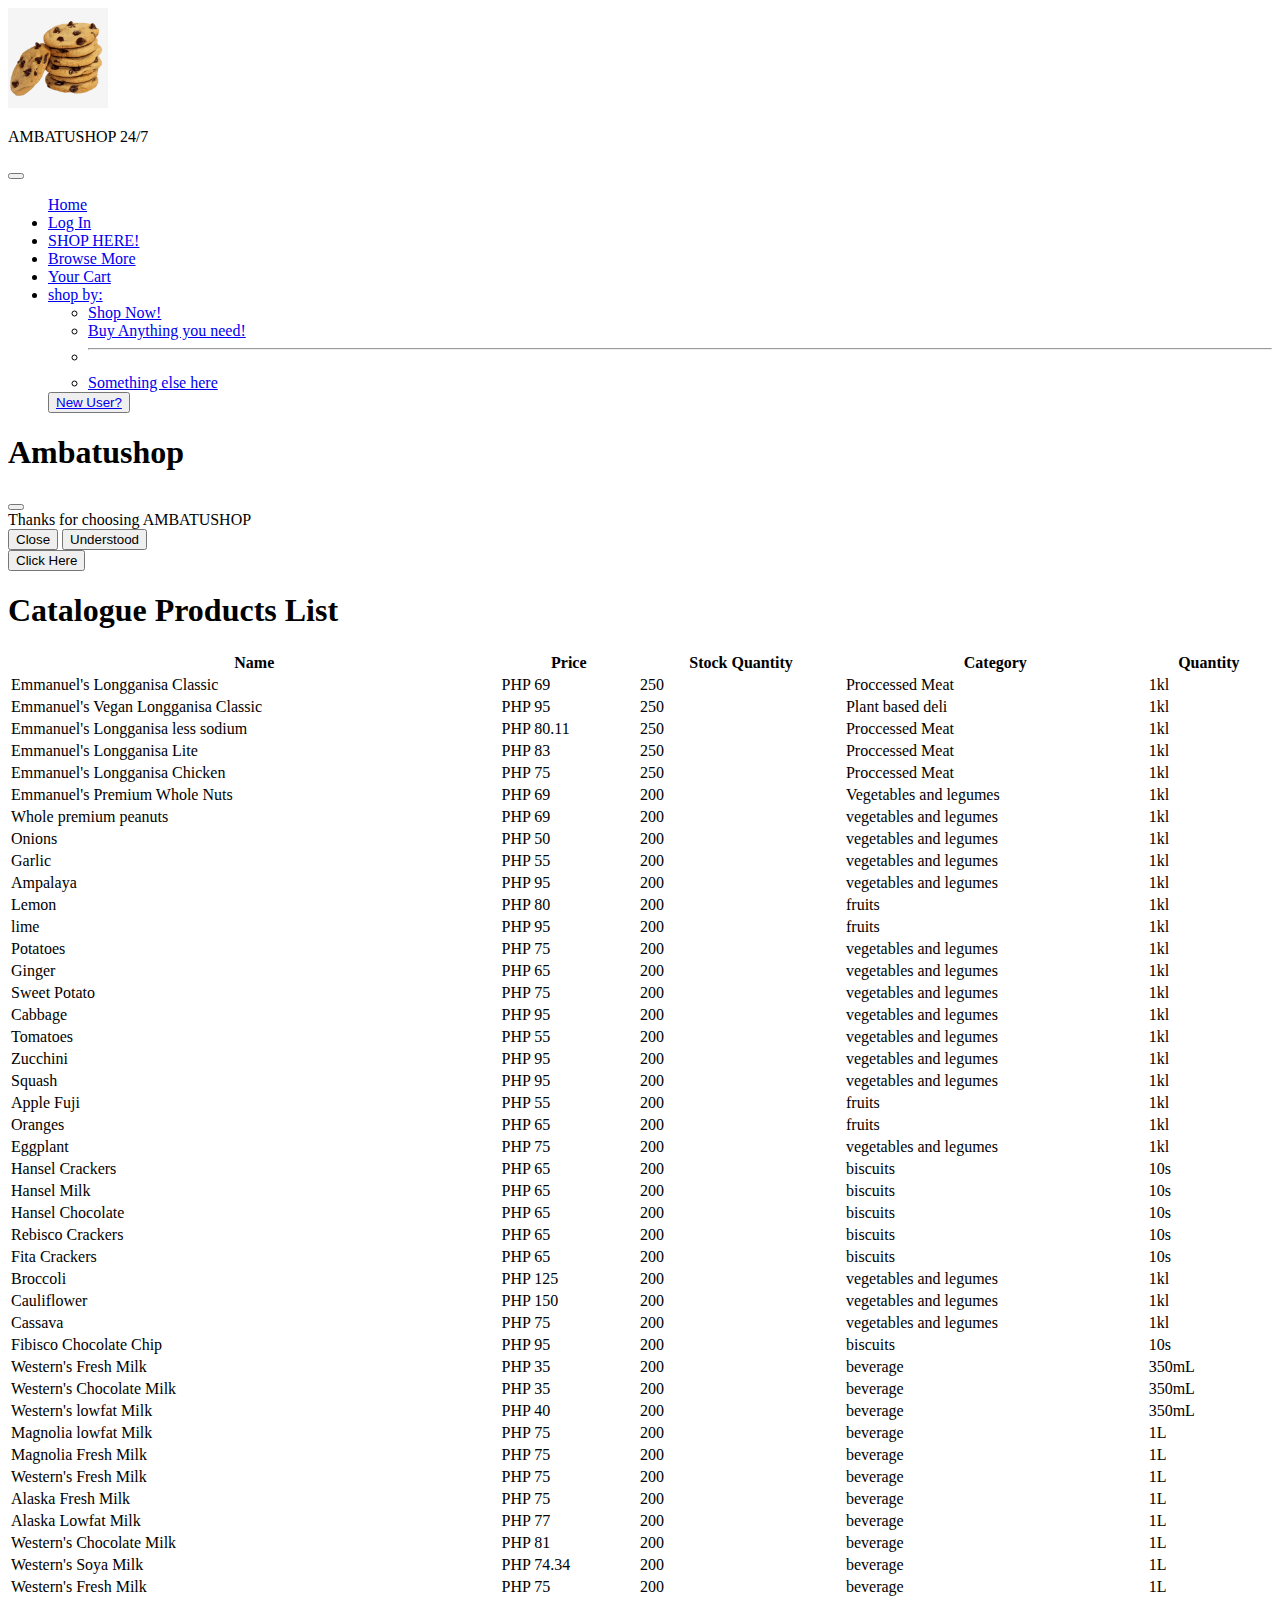
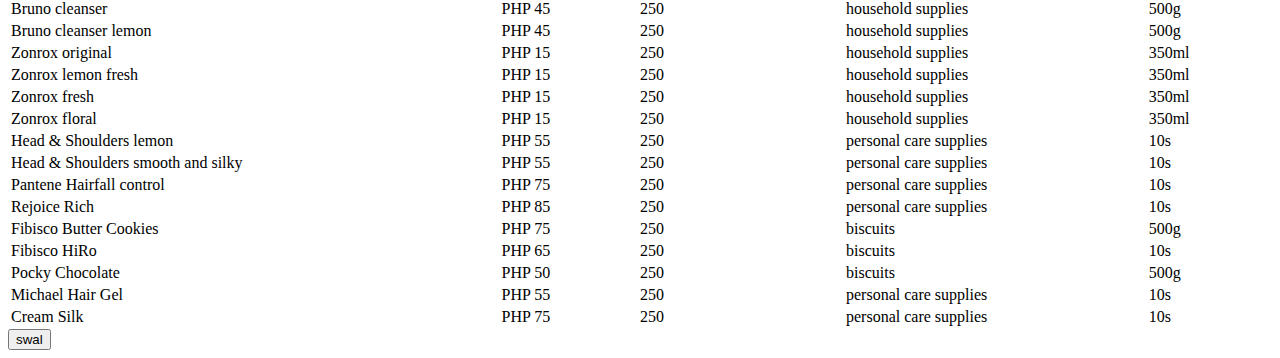
==== browse.html @ bd9c7d71 "Add files via upload" ====
<!DOCTYPE html>
<html lang="en">
<head>
    <meta charset="UTF-8">
    <meta name="viewport" content="width=device-width, initial-scale=1.0">
    <title>AMBATUSHOP</title>
    <link rel="stylesheet" href="bootstrap-5.3.2-dist/css/bootstrap.css">

    <link rel="stylesheet" href="fontawesome-free-6.5.1-web/fontawesome-free-6.5.1-web/css/fontawesome.css">
    <link rel="stylesheet" href="fontawesome-free-6.5.1-web/fontawesome-free-6.5.1-web/css/brands.css">
    <link rel="stylesheet" href="fontawesome-free-6.5.1-web/fontawesome-free-6.5.1-web/css/regular.css">
    <link rel="stylesheet" href="fontawesome-free-6.5.1-web/fontawesome-free-6.5.1-web/css/solid.css">

    

</head>

<!-- <script src="bootstrap-5.3.2-dist/js/bootstrap.min.js"></script> -->
<script src="https://cdn.jsdelivr.net/npm/@popperjs/core@2.11.8/dist/umd/popper.min.js" integrity="sha384-I7E8VVD/ismYTF4hNIPjVp/Zjvgyol6VFvRkX/vR+Vc4jQkC+hVqc2pM8ODewa9r" crossorigin="anonymous"></script>
<script src="https://cdn.jsdelivr.net/npm/bootstrap@5.3.3/dist/js/bootstrap.min.js" integrity="sha384-0pUGZvbkm6XF6gxjEnlmuGrJXVbNuzT9qBBavbLwCsOGabYfZo0T0to5eqruptLy" crossorigin="anonymous"></script>
<body class="bg-info">
    
    <nav class="navbar navbar-expand-lg bg-info">
        <div class="container-fluid">
          <a class="navbar-brand" href="#">
            <img src="shoplogo.jpg" width="100" height="100">
        </a>
          <p class="navbar-brand">AMBATUSHOP 24/7<br></p>

        
        
          <button class="navbar-toggler" type="button" data-bs-toggle="collapse" data-bs-target="#navbarSupportedContent" aria-controls="navbarSupportedContent" aria-expanded="false" aria-label="Toggle navigation">
            <span class="navbar-toggler-icon"></span>
          </button>
          <div class="collapse navbar-collapse" id="navbarSupportedContent">
            <ul class="navbar-nav me-auto mb-2 mb-lg-0">
                <a class="nav-link active" aria-current="page" href="websiteSIA2.html">Home</a>
            </li>
            <li class="nav-item">
              <a class="nav-link" href="Login.html">Log In

              </a>
            </li>
            <li class="nav-item">
              <a class="nav-link" href="SHOP.html">SHOP HERE!

              </a>
              <li class="nav-item">
                <a class="nav-link" href="browse.html">Browse More

                </a>
                <li class="nav-item">
                  <a class="nav-link" href="yourcart.html">Your Cart
  
                  </a>
            </li>
            <li class="nav-item dropdown">
              <a class="nav-link dropdown-toggle" href="#" role="button" data-bs-toggle="dropdown" aria-expanded="false">
                 shop by: 
              </a>
              <ul class="dropdown-menu">
                <li><a class="dropdown-item" href="discover.html">Shop Now!</a></li>
                <li><a class="dropdown-item" href="#">Buy Anything you need!</a></li>
                <li><hr class="dropdown-divider"></li>
                <li><a class="dropdown-item" href="#">Something else here</a></li>
              </ul>
            </li>
          
            <button><a class="dropdown-item" href="Signin.html"> New User?</a>
            </button>
            </form>
          </div>
        </div>
      </nav>
<!-- dataTables -->
<link rel="stylesheet" href="stylesheet" href="bootstrap-5.3.2-dist/css/bootstrap.css">
<link rel="stylesheet" href="datatables/css/bootstrap.min.css">
<link rel="stylesheet" href="datatables/css/buttons.bootstrap5.css">
<link rel="stylesheet" href="datatables/css/datatables.bootstap5.css">

<!-- DataTables
<script src="datatables/js/jquery-3.7.1.js"></script>
<script src="datatables/js/bootstrap.bundle.min.js"></script>
<script src="datatables/js/dataTables.js"></script>
<script src="datatables/js/dataTables.bootstrap5.js"></script>
<script src="datatables/js/dataTables.buttons.js"></script>
<script src="datatables/js/buttons.bootstrap5.js"></script>
<script src="datatables/js/jszip.min.js"></script>
<script src="datatables/js/pdfmake.min.js"></script>
<script src="datatables/js/vfs_fonts.js"></script>
<script src="datatables/js/buttons.html5.min.js"></script>
<script src="datatables/js/buttons.print.min.js"></script>
<script src="datatables/js/buttons.colVis.min.js"></script>
<br> -->


</head>
<body>
    <div class="container">

        <div class="modal fade" id="staticBackdrop" data-bs-backdrop="static" data-bs-keyboard="false" tabindex="-1" aria-labelledby="staticBackdropLabel" aria-hidden="true">
            <div class="modal-dialog">
              <div class="modal-content">
                <div class="modal-header">
                  <h1 class="modal-title fs-5" id="staticBackdropLabel">Ambatushop</h1>
                  <button type="button" class="btn-close" data-bs-dismiss="modal" aria-label="Close"></button>
                </div>
                <div class="modal-body">
                  Thanks for choosing AMBATUSHOP
                </div>
                <div class="modal-footer">
                  <button type="button" class="btn btn-secondary" data-bs-dismiss="modal">Close</button>
                  <button type="button" class="btn btn-primary">Understood</button>
                </div>
              </div>
            </div>
          </div>

        
          <script src="sweetalert.js"></script>
          

          <script>
              $(document).on('click','#btnswal', function(){
              swal ("HELLO THERE");
            })
          </script>
          
          
          <button type="button" class="btn btn-primary" data-bs-toggle="modal" data-bs-target="#staticBackdrop">
           Click Here
          </button>
          
        <h1>Catalogue Products List</h1>
        
        <table id="example" class="table table-striped" style="width:100%">
            <thead>
                <tr>
                    <th>Name</th>
                    <th>Price</th>
                    <th>Stock Quantity</th>
                    <th>Category</th>
                    <th>Quantity</th>
                </tr>
            </thead>
            <tbody> 
                <tr>
                    <td>Emmanuel's Longganisa Classic</td>
                    <td>PHP 69</td>
                    <td>250</td>
                    <td>Proccessed Meat</td>
                    <td>1kl</td>
                </tr>
                <tr>
                    <td>Emmanuel's Vegan Longganisa Classic</td>
                    <td>PHP 95</td>
                    <td>250</td>
                    <td>Plant based deli</td>
                    <td>1kl</td>
                </tr>
                <tr>
                    <td>Emmanuel's Longganisa less sodium</td>
                    <td>PHP 80.11</td>
                    <td>250</td>
                    <td>Proccessed Meat</td>
                    <td>1kl</td>
                </tr>
                <tr>
                    <td>Emmanuel's Longganisa Lite</td>
                    <td>PHP 83</td>
                    <td>250</td>
                    <td>Proccessed Meat</td>
                    <td>1kl</td>
                </tr>
                <tr>
                    <td>Emmanuel's Longganisa Chicken</td>
                    <td>PHP 75</td>
                    <td>250</td>
                    <td>Proccessed Meat</td>
                    <td>1kl</td>
                </tr>
                <tr>
                    <td>Emmanuel's Premium Whole Nuts</td>
                    <td>PHP 69</td>
                    <td>200</td>
                    <td>Vegetables and legumes</td>
                    <td>1kl</td>
                </tr>
                <tr>
                    <td>Whole premium peanuts</td>
                    <td>PHP 69</td>
                    <td>200</td>
                    <td>vegetables and legumes</td>
                    <td>1kl</td>
                </tr>
                <tr>
                    <td>Onions</td>
                    <td>PHP 50</td>
                    <td>200</td>
                    <td>vegetables and legumes</td>
                    <td>1kl</td>
                </tr>
                <tr>
                    <td>Garlic</td>
                    <td>PHP 55</td>
                    <td>200</td>
                    <td>vegetables and legumes</td>
                    <td>1kl</td>
                </tr>
                <tr>
                    <td>Ampalaya</td>
                    <td>PHP 95</td>
                    <td>200</td>
                    <td>vegetables and legumes</td>
                    <td>1kl</td>
                </tr>
                <tr>
                    <td>Lemon</td>
                    <td>PHP 80</td>
                    <td>200</td>
                    <td>fruits</td>
                    <td>1kl</td>
                </tr>
                <tr>
                    <td>lime</td>
                    <td>PHP 95</td>
                    <td>200</td>
                    <td>fruits</td>
                    <td>1kl</td>
                </tr>
                <tr>
                    <td>Potatoes</td>
                    <td>PHP 75</td>
                    <td>200</td>
                    <td>vegetables and legumes</td>
                    <td>1kl</td>
                </tr>
                <tr>
                    <td>Ginger</td>
                    <td>PHP 65</td>
                    <td>200</td>
                    <td>vegetables and legumes</td>
                    <td>1kl</td>
                </tr>
                <tr>
                    <td>Sweet Potato</td>
                    <td>PHP 75</td>
                    <td>200</td>
                    <td>vegetables and legumes</td>
                    <td>1kl</td>
                </tr>
                <tr>
                    <td>Cabbage</td>
                    <td>PHP 95</td>
                    <td>200</td>
                    <td>vegetables and legumes</td>
                    <td>1kl</td>
                </tr>
                <tr>
                    <td>Tomatoes</td>
                    <td>PHP 55</td>
                    <td>200</td>
                    <td>vegetables and legumes</td>
                    <td>1kl</td>
                </tr>
                <tr>
                    <td>Zucchini</td>
                    <td>PHP 95</td>
                    <td>200</td>
                    <td>vegetables and legumes</td>
                    <td>1kl</td>
                </tr>
                <tr>
                    <td>Squash</td>
                    <td>PHP 95</td>
                    <td>200</td>
                    <td>vegetables and legumes</td>
                    <td>1kl</td>
                </tr>
                <tr>
                    <td>Apple Fuji</td>
                    <td>PHP 55</td>
                    <td>200</td>
                    <td>fruits</td>
                    <td>1kl</td>
                </tr>
                <tr>
                    <td>Oranges</td>
                    <td>PHP 65</td>
                    <td>200</td>
                    <td>fruits</td>
                    <td>1kl</td>
                </tr>
                <tr>
                    <td>Eggplant</td>
                    <td>PHP 75</td>
                    <td>200</td>
                    <td>vegetables and legumes</td>
                    <td>1kl</td>
                </tr>
                <tr>
                    <td>Hansel Crackers</td>
                    <td>PHP 65</td>
                    <td>200</td>
                    <td>biscuits</td>
                    <td>10s</td>
                </tr>
                <tr>
                    <td>Hansel Milk</td>
                    <td>PHP 65</td>
                    <td>200</td>
                    <td>biscuits</td>
                    <td>10s</td>
                </tr>
                <tr>
                    <td>Hansel Chocolate</td>
                    <td>PHP 65</td>
                    <td>200</td>
                    <td>biscuits</td>
                    <td>10s</td>
                </tr>
                <tr>
                    <td>Rebisco Crackers</td>
                    <td>PHP 65</td>
                    <td>200</td>
                    <td>biscuits</td>
                    <td>10s</td>
                </tr>
                <tr>
                    <td>Fita Crackers</td>
                    <td>PHP 65</td>
                    <td>200</td>
                    <td>biscuits</td>
                    <td>10s</td>
                </tr>
                <tr>
                    <td>Broccoli</td>
                    <td>PHP 125</td>
                    <td>200</td>
                    <td>vegetables and legumes</td>
                    <td>1kl</td>
                </tr>
                <tr>
                    <td>Cauliflower</td>
                    <td>PHP 150</td>
                    <td>200</td>
                    <td>vegetables and legumes</td>
                    <td>1kl</td>
                </tr>
                <tr>
                    <td>Cassava</td>
                    <td>PHP 75</td>
                    <td>200</td>
                    <td>vegetables and legumes</td>
                    <td>1kl</td>
                </tr>
                <tr>
                    <td>Fibisco Chocolate Chip</td>
                    <td>PHP 95</td>
                    <td>200</td>
                    <td>biscuits</td>
                    <td>10s</td>
                </tr>
                <tr>
                    <td>Western's Fresh Milk</td>
                    <td>PHP 35</td>
                    <td>200</td>
                    <td>beverage</td>
                    <td>350mL</td>
                </tr>
                <tr>
                    <td>Western's Chocolate Milk</td>
                    <td>PHP 35</td>
                    <td>200</td>
                    <td>beverage</td>
                    <td>350mL</td>
                </tr>
                <tr>
                    <td>Western's lowfat Milk</td>
                    <td>PHP 40</td>
                    <td>200</td>
                    <td>beverage</td>
                    <td>350mL</td>
                </tr>
                <tr>
                    <td>Magnolia lowfat Milk</td>
                    <td>PHP 75</td>
                    <td>200</td>
                    <td>beverage</td>
                    <td>1L</td>
                </tr>
                <tr>
                    <td>Magnolia Fresh Milk</td>
                    <td>PHP 75</td>
                    <td>200</td>
                    <td>beverage</td>
                    <td>1L</td>
                </tr>
                <tr>
                    <td>Western's Fresh Milk</td>
                    <td>PHP 75</td>
                    <td>200</td>
                    <td>beverage</td>
                    <td>1L</td>
                </tr>
                <tr>
                    <td>Alaska Fresh Milk</td>
                    <td>PHP 75</td>
                    <td>200</td>
                    <td>beverage</td>
                    <td>1L</td>
                </tr>
                <tr>
                    <td>Alaska Lowfat Milk</td>
                    <td>PHP 77</td>
                    <td>200</td>
                    <td>beverage</td>
                    <td>1L</td>
                </tr>
                <tr>
                    <td>Western's Chocolate Milk</td>
                    <td>PHP 81</td>
                    <td>200</td>
                    <td>beverage</td>
                    <td>1L</td>
                </tr>
                <tr>
                    <td>Western's Soya Milk</td>
                    <td>PHP 74.34</td>
                    <td>200</td>
                    <td>beverage</td>
                    <td>1L</td>
                </tr>
                <tr>
                    <td>Western's Fresh Milk</td>
                    <td>PHP 75</td>
                    <td>200</td>
                    <td>beverage</td>
                    <td>1L</td>
                </tr>
                <tr>
                    <td>Bruno cleanser</td>
                    <td>PHP 45</td>
                    <td>250</td>
                    <td>household supplies</td>
                    <td>500g</td>
                <tr>
                    <td>Bruno cleanser lemon</td>
                    <td>PHP 45</td>
                    <td>250</td>
                    <td>household supplies</td>
                    <td>500g</td>
                </tr>
                <tr>
                    <td>Zonrox original</td>
                    <td>PHP 15</td>
                    <td>250</td>
                    <td>household supplies</td>
                    <td>350ml</td>
                </tr>
                <tr>
                    <td>Zonrox lemon fresh</td>
                    <td>PHP 15</td>
                    <td>250</td>
                    <td>household supplies</td>
                    <td>350ml</td>
                </tr>
                <tr>
                    <td>Zonrox fresh</td>
                    <td>PHP 15</td>
                    <td>250</td>
                    <td>household supplies</td>
                    <td>350ml</td>
                </tr>
                <tr>
                    <td>Zonrox floral</td>
                    <td>PHP 15</td>
                    <td>250</td>
                    <td>household supplies</td>
                    <td>350ml</td>
                </tr>
                <tr>
                    <td>Head & Shoulders lemon</td>
                    <td>PHP 55</td>
                    <td>250</td>
                    <td>personal care supplies</td>
                    <td>10s</td>
                </tr>
                <tr>
                    <td>Head & Shoulders smooth and silky</td>
                    <td>PHP 55</td>
                    <td>250</td>
                    <td>personal care supplies</td>
                    <td>10s</td>
                </tr>
                <tr>
                    <td>Pantene Hairfall control</td>
                    <td>PHP 75</td>
                    <td>250</td>
                    <td>personal care supplies</td>
                    <td>10s</td>
                </tr>
                <tr>
                    <td>Rejoice Rich</td>
                    <td>PHP 85</td>
                    <td>250</td>
                    <td>personal care supplies</td>
                    <td>10s</td>
                </tr>
                <tr>
                    <td>Fibisco Butter Cookies</td>
                    <td>PHP 75</td>
                    <td>250</td>
                    <td>biscuits</td>
                    <td>500g</td>
                </tr>
                <tr>
                    <td>Fibisco HiRo</td>
                    <td>PHP 65</td>
                    <td>250</td>
                    <td>biscuits</td>
                    <td>10s</td>
                </tr>
                <tr>
                    <td>Pocky Chocolate</td>
                    <td>PHP 50</td>
                    <td>250</td>
                    <td>biscuits</td>
                    <td>500g</td>
                </tr>
                <tr>
                    <td>Michael Hair Gel</td>
                    <td>PHP 55</td>
                    <td>250</td>
                    <td>personal care supplies</td>
                    <td>10s</td>
                </tr>
                <tr>
                    <td>Cream Silk</td>
                    <td>PHP 75</td>
                    <td>250</td>
                    <td>personal care supplies</td>
                    <td>10s</td>
                </tr>
            </tbody>
            <tfoot>
               
        </table>
        
          </div>

          

          <script src="datatables/js/jquery-3.7.1.js"></script>
<script src="datatables/js/bootstrap.bundle.min.js"></script>
<script src="datatables/js/dataTables.js"></script>
<script src="datatables/js/dataTables.bootstrap5.js"></script>
<script src="datatables/js/dataTables.buttons.js"></script>
<script src="datatables/js/buttons.bootstrap5.js"></script>
<script src="datatables/js/jszip.min.js"></script>
<script src="datatables/js/pdfmake.min.js"></script>
<script src="datatables/js/vfs_fonts.js"></script>
<script src="datatables/js/buttons.html5.min.js"></script>
<script src="datatables/js/buttons.print.min.js"></script>
<script src="datatables/js/buttons.colVis.min.js"></script>
         
        

         <script>
            new DataTable('#example', {
                layout: {
                    topStart: {
                        buttons: ['copy', 'excel', 'pdf', 'colvis']
                    }
                }
            });
            </script>
              <!--SWAL-->

              <button class="btn btn-warning" id="btnswal">swal</button>
              <script>
                $(document).on('click','#btnswal', function(){
                    swal({
      title: "Are you sure?",
      text: "Once deleted, you will not be able to recover this imaginary file!",
      icon: "warning",
      buttons: true,
      dangerMode: true,
    })
    .then((willDelete) => {
      if (willDelete) {
        swal("Poof! Your imaginary file has been deleted!", {
          icon: "success",
        });
      } else {
        swal("Nice! Your imaginary file is safe!");
      }
    });
    });
    
    </script>

</body>
</html>
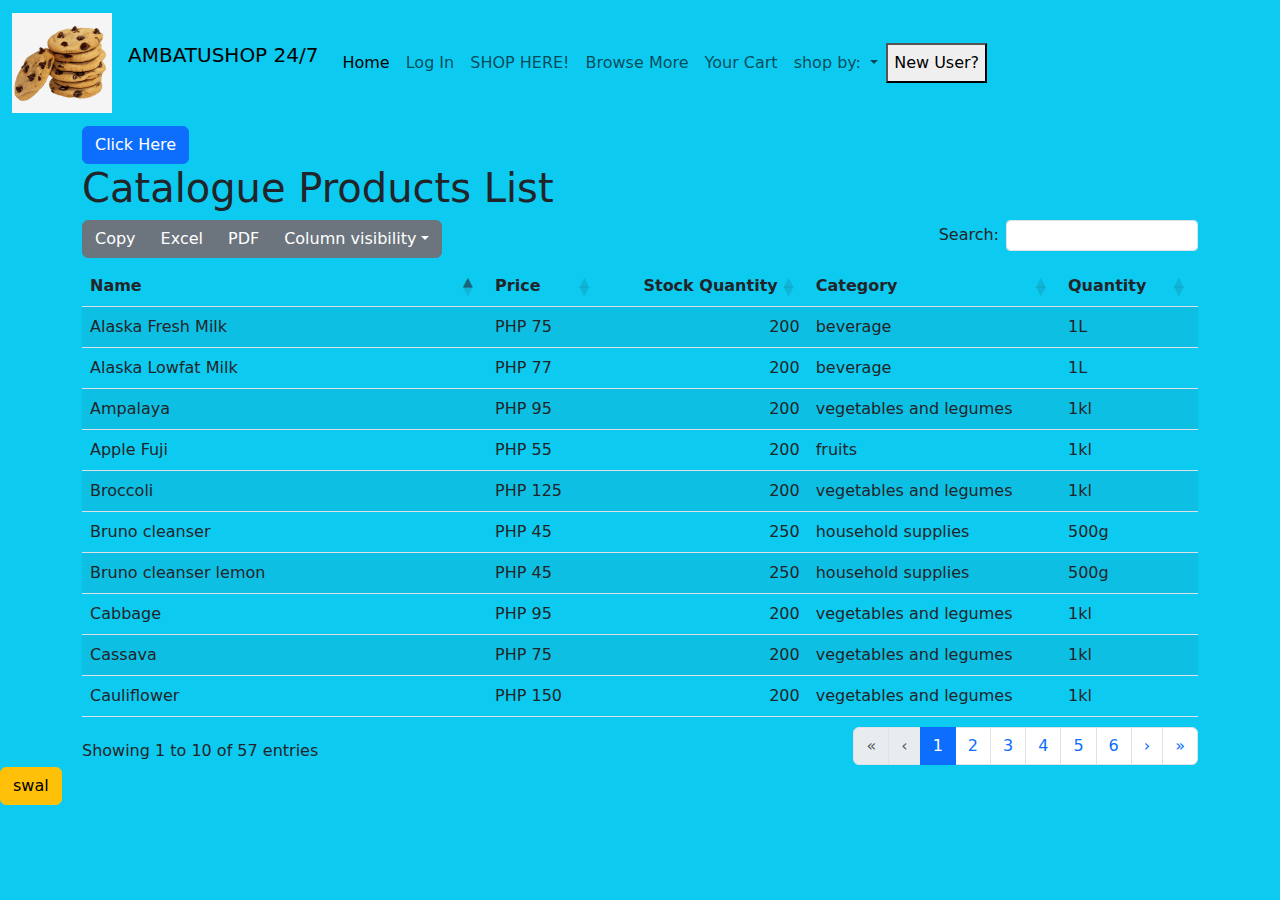
==== commit 27b55891: "Add files via upload" ====
--- a/browse.html
+++ b/browse.html
@@ -42,7 +42,7 @@
               </a>
             </li>
             <li class="nav-item">
-              <a class="nav-link" href="SHOP.html">SHOP HERE!
+              <a class="nav-link" href="addtocart.html">SHOP HERE!
 
               </a>
               <li class="nav-item">
@@ -143,7 +143,7 @@
                     <th>Quantity</th>
                 </tr>
             </thead>
-            <tbody> 
+            <tbody>
                 <tr>
                     <td>Emmanuel's Longganisa Classic</td>
                     <td>PHP 69</td>
